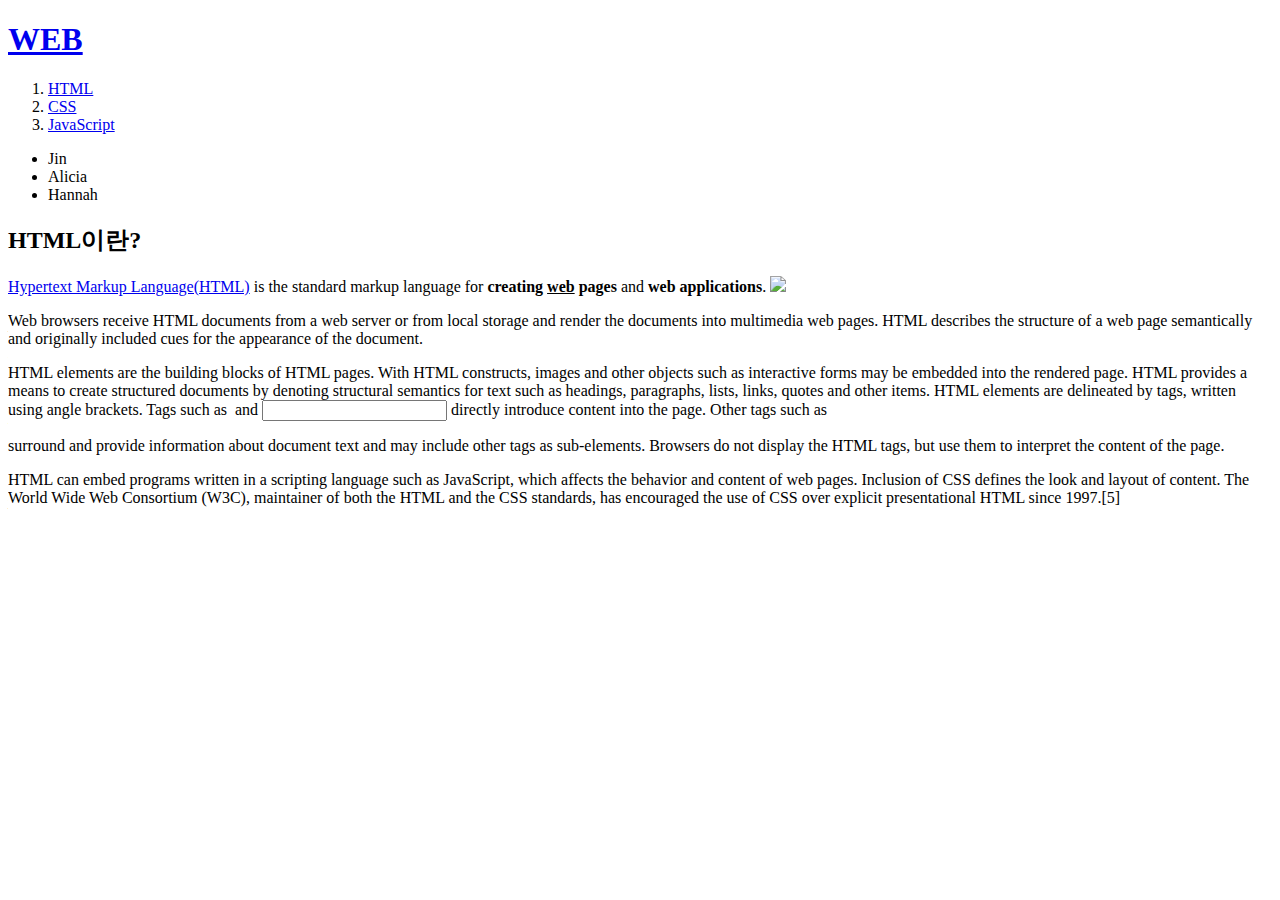
==== 1.1.html @ 826cf84b "first version" ====
<!doctype html>
<html>
<head>
    <title>Web-HTML</title>
    <meta charset="utf-8">
</head>

<body>
  <h1><a href="index.html"> WEB</a></h1>
    <ol>
      <li><a href="1.1.html" target="_blank" title="HTML">HTML</a></li>
      <li><a href="2.1.html" target="_blank" title="CSS">CSS</a></li>
      <li><a href="3.1.html" target="_blank" title="JavaScript">JavaScript</a></li>
    </ol>
    <ul>
      <li>Jin</li>
      <li>Alicia</li>
      <li>Hannah</li>
    </ul>

    <h2>HTML이란?</h2>

    <p><a href="https://www.w3.org/TR/html52/" target="_blank" title="This is a tool tip for HTML5 specification">Hypertext Markup Language(HTML)</a> is the standard markup language for <strong>creating <u>web</u> pages</strong> and <strong>web applications</strong>.
    <img src="tree123.jpg" width="100%"></p>

    <p>Web browsers receive HTML documents from a web server or from local storage and render the documents into multimedia web pages.
      HTML describes the structure of a web page semantically and originally included cues for the appearance of the document.</p>

    <p>HTML elements are the building blocks of HTML pages. With HTML constructs, images and other objects such as interactive forms
      may be embedded into the rendered page. HTML provides a means to create structured documents by denoting structural semantics for
      text such as headings, paragraphs, lists, links, quotes and other items. HTML elements are delineated by tags, written using angle brackets.
      Tags such as <img /> and <input /> directly introduce content into the page. Other tags such as</p>

    <p> surround and provide information about document text and may include other tags as sub-elements. Browsers do not display the HTML tags,
        but use them to interpret the content of the page.</p>
    <p>HTML can embed programs written in a scripting language such as JavaScript, which affects the behavior and content of web pages.
      Inclusion of CSS defines the look and layout of content. The World Wide Web Consortium (W3C), maintainer of both the HTML and the
      CSS standards, has encouraged the use of CSS over explicit presentational HTML since 1997.[5]</p>

</body>
</html>
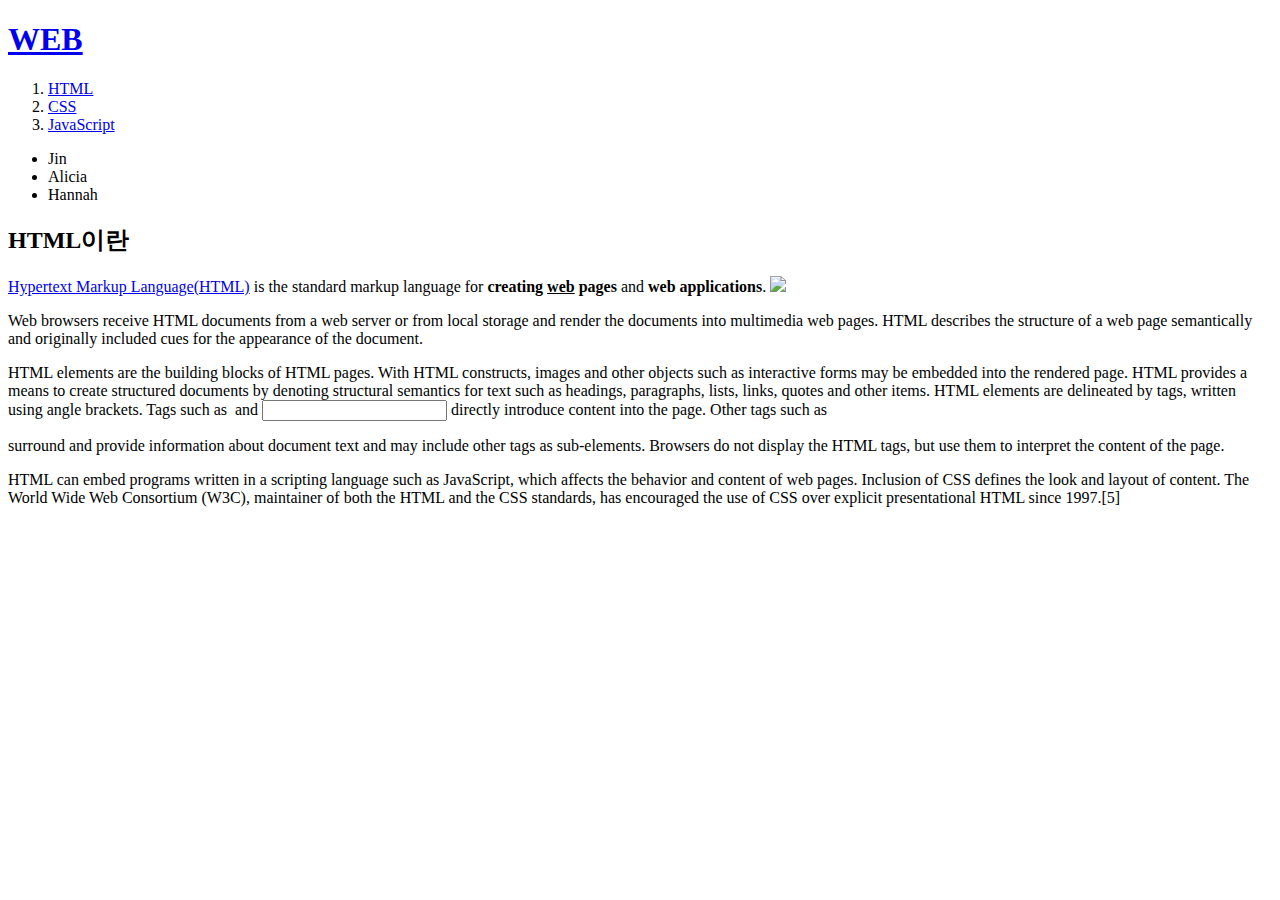
==== commit f3884a90: "V2" ====
--- a/1.1.html
+++ b/1.1.html
@@ -18,7 +18,7 @@
       <li>Hannah</li>
     </ul>
 
-    <h2>HTML이란?</h2>
+    <h2>HTML이란</h2>
 
     <p><a href="https://www.w3.org/TR/html52/" target="_blank" title="This is a tool tip for HTML5 specification">Hypertext Markup Language(HTML)</a> is the standard markup language for <strong>creating <u>web</u> pages</strong> and <strong>web applications</strong>.
     <img src="tree123.jpg" width="100%"></p>
@@ -37,5 +37,47 @@
       Inclusion of CSS defines the look and layout of content. The World Wide Web Consortium (W3C), maintainer of both the HTML and the
       CSS standards, has encouraged the use of CSS over explicit presentational HTML since 1997.[5]</p>
 
+        <p>
+
+        <div id="disqus_thread"></div>
+        <script>
+
+        /**
+        *  RECOMMENDED CONFIGURATION VARIABLES: EDIT AND UNCOMMENT THE SECTION BELOW TO INSERT DYNAMIC VALUES FROM YOUR PLATFORM OR CMS.
+        *  LEARN WHY DEFINING THESE VARIABLES IS IMPORTANT: https://disqus.com/admin/universalcode/#configuration-variables*/
+        /*
+        var disqus_config = function () {
+        this.page.url = PAGE_URL;  // Replace PAGE_URL with your page's canonical URL variable
+        this.page.identifier = PAGE_IDENTIFIER; // Replace PAGE_IDENTIFIER with your page's unique identifier variable
+        };
+        */
+        (function() { // DON'T EDIT BELOW THIS LINE
+        var d = document, s = d.createElement('script');
+        s.src = 'https://web1-uonboswmqq.disqus.com/embed.js';
+        s.setAttribute('data-timestamp', +new Date());
+        (d.head || d.body).appendChild(s);
+        })();
+        </script>
+        <noscript>Please enable JavaScript to view the <a href="https://disqus.com/?ref_noscript">comments powered by Disqus.</a></noscript>
+
+        </p>
+
+        <p>
+
+     <!--Start of Tawk.to Script-->
+     <script type="text/javascript">
+     var Tawk_API=Tawk_API||{}, Tawk_LoadStart=new Date();
+     (function(){
+     var s1=document.createElement("script"),s0=document.getElementsByTagName("script")[0];
+     s1.async=true;
+     s1.src='https://embed.tawk.to/5c4743ecab5284048d0e10d6/default';
+     s1.charset='UTF-8';
+     s1.setAttribute('crossorigin','*');
+     s0.parentNode.insertBefore(s1,s0);
+     })();
+     </script>
+     <!--End of Tawk.to Script-->
+   </p>
+   
 </body>
 </html>
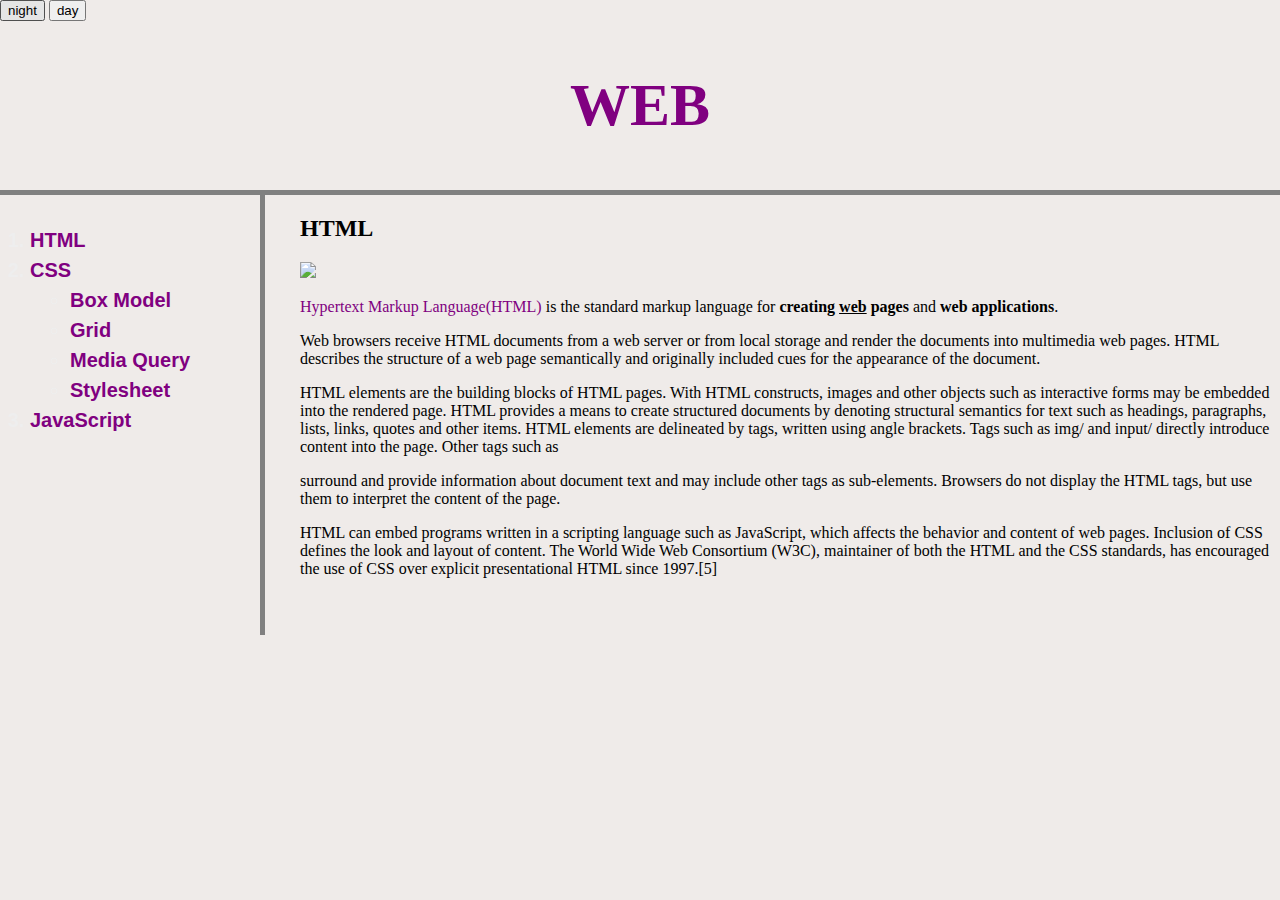
==== commit a6bd2288: "3rd:button(day and night)responsive web(screen size),grid, boxmodel" ====
--- a/1.1.html
+++ b/1.1.html
@@ -3,25 +3,41 @@
 <head>
     <title>Web-HTML</title>
     <meta charset="utf-8">
+  <link rel="stylesheet" href="style1.css">
 </head>
 
-<body>
+<body style="background-color:#EFEBE9;">
+  <input type="button" value="night" onclick="
+  document.querySelector('body').style.backgroundColor='black';
+  document.querySelector('body').style.color='white';
+
+  ">
+  <input type="button" value="day" onclick="
+  document.querySelector('body').style.backgroundColor='white';
+  document.querySelector('body').style.color='black';
+
+  ">
   <h1><a href="index.html"> WEB</a></h1>
-    <ol>
-      <li><a href="1.1.html" target="_blank" title="HTML">HTML</a></li>
-      <li><a href="2.1.html" target="_blank" title="CSS">CSS</a></li>
-      <li><a href="3.1.html" target="_blank" title="JavaScript">JavaScript</a></li>
+  <div id="grid">
+    <ol style=" color: #616161; font-family:sans-serif; font-weight: bold;">
+          <li><a href="1.1.html"style:"color:red;">HTML</a></li>
+          <li><a href="2.1.html">CSS</a></li>
+                <ul>
+                  <li><a href="boxmodel.html">Box Model</a></li>
+                  <li><a href="grid.html">Grid</a></li>
+                  <li><a href="mediaquery.html">Media Query</a></li>
+                  <li><a href="style1.css">Stylesheet</a></li>
+                </ul>
+
+          <li><a href="3.1.html">JavaScript</a></li>
     </ol>
-    <ul>
-      <li>Jin</li>
-      <li>Alicia</li>
-      <li>Hannah</li>
-    </ul>
 
-    <h2>HTML이란</h2>
+
+<div>
+    <h2><strong>HTML</strong></h2>
+    <img src="tree123.jpg" width="500px"></p>
 
     <p><a href="https://www.w3.org/TR/html52/" target="_blank" title="This is a tool tip for HTML5 specification">Hypertext Markup Language(HTML)</a> is the standard markup language for <strong>creating <u>web</u> pages</strong> and <strong>web applications</strong>.
-    <img src="tree123.jpg" width="100%"></p>
 
     <p>Web browsers receive HTML documents from a web server or from local storage and render the documents into multimedia web pages.
       HTML describes the structure of a web page semantically and originally included cues for the appearance of the document.</p>
@@ -29,14 +45,15 @@
     <p>HTML elements are the building blocks of HTML pages. With HTML constructs, images and other objects such as interactive forms
       may be embedded into the rendered page. HTML provides a means to create structured documents by denoting structural semantics for
       text such as headings, paragraphs, lists, links, quotes and other items. HTML elements are delineated by tags, written using angle brackets.
-      Tags such as <img /> and <input /> directly introduce content into the page. Other tags such as</p>
+      Tags such as img/ and input/ directly introduce content into the page. Other tags such as</p>
 
     <p> surround and provide information about document text and may include other tags as sub-elements. Browsers do not display the HTML tags,
         but use them to interpret the content of the page.</p>
     <p>HTML can embed programs written in a scripting language such as JavaScript, which affects the behavior and content of web pages.
       Inclusion of CSS defines the look and layout of content. The World Wide Web Consortium (W3C), maintainer of both the HTML and the
       CSS standards, has encouraged the use of CSS over explicit presentational HTML since 1997.[5]</p>
-
+</div>
+</div>
         <p>
 
         <div id="disqus_thread"></div>
@@ -78,6 +95,6 @@
      </script>
      <!--End of Tawk.to Script-->
    </p>
-   
+
 </body>
 </html>
--- a/style1.css
+++ b/style1.css
@@ -0,0 +1,54 @@
+a {
+  color :purple;
+  text-decoration: none;
+}
+
+h1 {
+
+  font-size: 60px;
+  text-align: center;
+  border-bottom:5px solid grey;
+  padding : 50px;
+  margin: 0;
+
+}
+
+ol{
+
+  font: 20px sans-serif;
+  line-height: 30px;
+  border-right: 5px solid grey;
+  width: 200px;
+  margin:0;
+  padding: 30px;
+  padding-left: 60px;
+  padding-bottom: 200px;
+}
+li{
+  color:#EEEEEE;
+  font: sans-serif ;
+}
+body{
+  margin:0;
+}
+#grid{
+
+  display: grid;
+  grid-template-columns: 300px 1fr;
+}
+#grid ol{
+  padding-left: 30px;
+  padding-right:30px;
+
+}
+@media(max-width:800px){
+  #grid{
+    display:block;
+  }
+    #grid ol{
+      border-right: none;
+    }
+    h1{
+      border-bottom: none;
+    }
+  }
